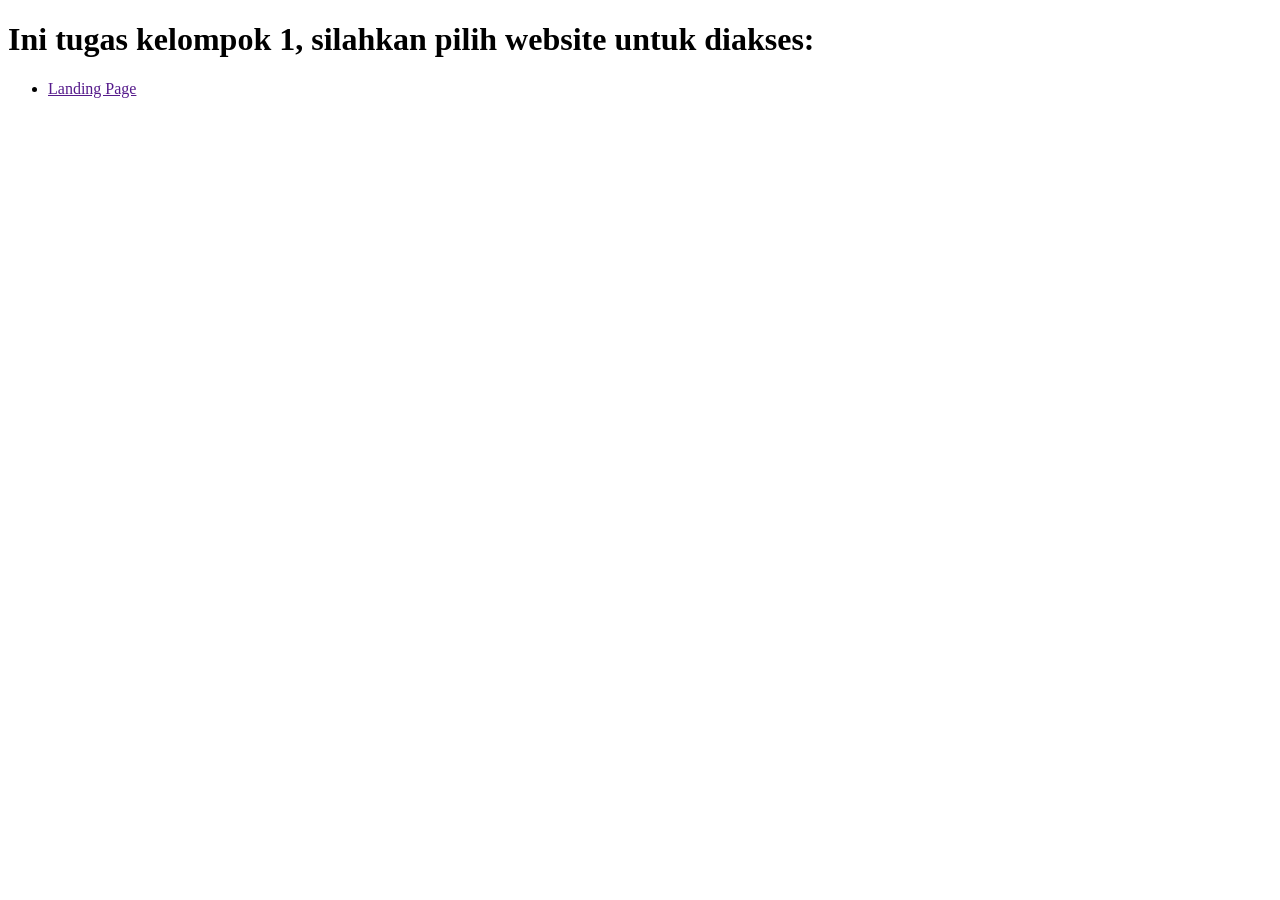
==== index.html @ 54bc0394 "Create initial index.html for menu page" ====
<!DOCTYPE html>
<html lang="en">
<head>
    <meta charset="UTF-8">
    <meta name="viewport" content="width=device-width, initial-scale=1.0">
    <title>Menu</title>
</head>
<body>
    <h1>Ini tugas kelompok 1, silahkan pilih website untuk diakses:</h1>
    <ul>
      <li>
        <a href="">Landing Page</a>
      </li>
    </ul>
</body>
</html>
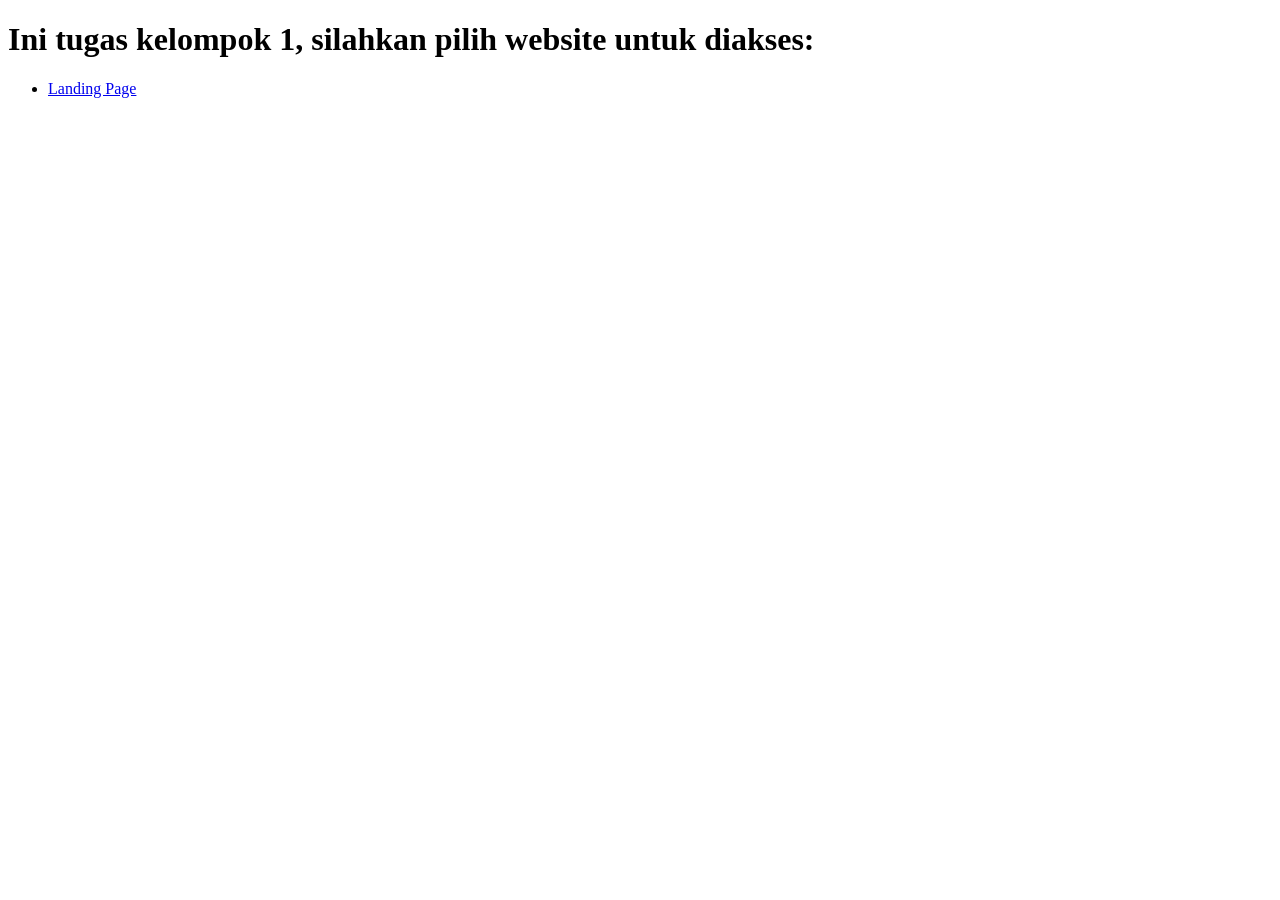
==== commit f66dae6c: "Update link to Landing Page in index.html" ====
--- a/index.html
+++ b/index.html
@@ -9,7 +9,7 @@
     <h1>Ini tugas kelompok 1, silahkan pilih website untuk diakses:</h1>
     <ul>
       <li>
-        <a href="">Landing Page</a>
+        <a href="Tugas_01_LandingPage/">Landing Page</a>
       </li>
     </ul>
 </body>
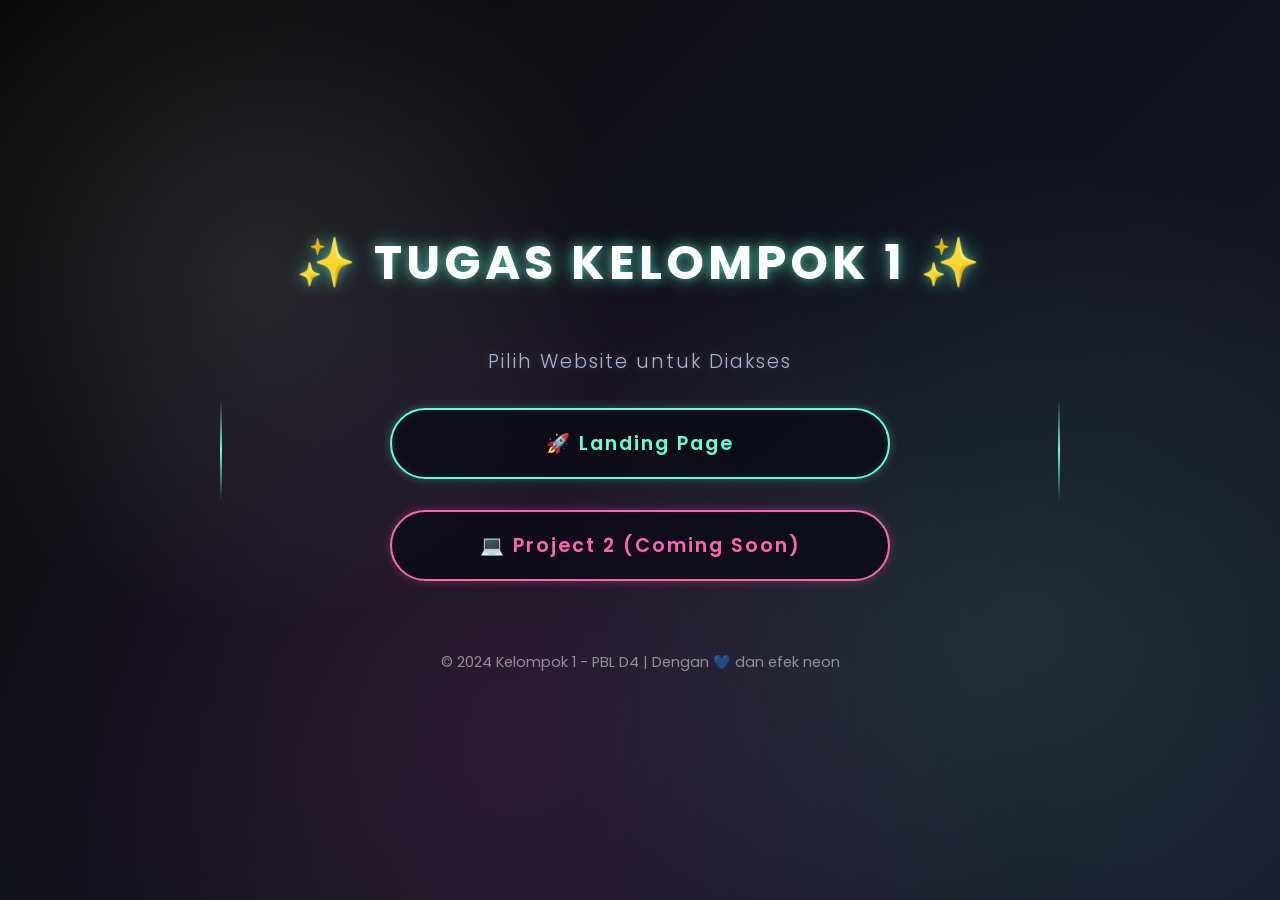
==== commit ce7b4a78: "Update title and enhance styling in index.html" ====
--- a/index.html
+++ b/index.html
@@ -3,14 +3,228 @@
 <head>
     <meta charset="UTF-8">
     <meta name="viewport" content="width=device-width, initial-scale=1.0">
-    <title>Menu</title>
+    <title>Menu Kelompok 1 - PBL</title>
+    <style>
+        @import url('https://fonts.googleapis.com/css2?family=Poppins:wght@300;400;600;700&display=swap');
+        
+        * {
+            margin: 0;
+            padding: 0;
+            box-sizing: border-box;
+        }
+
+        body {
+            font-family: 'Poppins', sans-serif;
+            background: linear-gradient(135deg, #0a0a0a 0%, #1a1a2e 100%);
+            min-height: 100vh;
+            display: flex;
+            flex-direction: column;
+            justify-content: center;
+            align-items: center;
+            padding: 2rem;
+            position: relative;
+            overflow-x: hidden;
+        }
+
+        /* Efek partikel bintang */
+        body::before {
+            content: '';
+            position: absolute;
+            width: 100%;
+            height: 100%;
+            background: radial-gradient(circle at 20% 30%, rgba(255,255,255,0.1) 0%, transparent 30%),
+                        radial-gradient(circle at 80% 70%, rgba(100,255,218,0.1) 0%, transparent 40%),
+                        radial-gradient(circle at 40% 80%, rgba(255,100,255,0.1) 0%, transparent 50%);
+            pointer-events: none;
+        }
+
+        .container {
+            max-width: 800px;
+            width: 100%;
+            position: relative;
+            z-index: 1;
+        }
+
+        h1 {
+            color: #ffffff;
+            font-size: clamp(1.8rem, 5vw, 3rem);
+            text-align: center;
+            margin-bottom: 3rem;
+            font-weight: 700;
+            text-transform: uppercase;
+            letter-spacing: 4px;
+            text-shadow: 
+                0 0 10px rgba(100,255,218,0.5),
+                0 0 20px rgba(100,255,218,0.3),
+                0 0 30px rgba(100,255,218,0.2);
+            animation: glowPulse 2s ease-in-out infinite;
+        }
+
+        @keyframes glowPulse {
+            0%, 100% { text-shadow: 0 0 10px rgba(100,255,218,0.5), 0 0 20px rgba(100,255,218,0.3), 0 0 30px rgba(100,255,218,0.2); }
+            50% { text-shadow: 0 0 15px rgba(100,255,218,0.8), 0 0 30px rgba(100,255,218,0.5), 0 0 45px rgba(100,255,218,0.3); }
+        }
+
+        .project-list {
+            display: flex;
+            flex-direction: column;
+            gap: 1.5rem;
+            align-items: center;
+            width: 100%;
+        }
+
+        .project-item {
+            list-style: none;
+            width: 100%;
+            max-width: 500px;
+            animation: slideIn 0.5s ease-out forwards;
+            opacity: 0;
+        }
+
+        .project-item:nth-child(1) { animation-delay: 0.2s; }
+        .project-item:nth-child(2) { animation-delay: 0.4s; }
+        .project-item:nth-child(3) { animation-delay: 0.6s; }
+
+        @keyframes slideIn {
+            from {
+                opacity: 0;
+                transform: translateY(30px);
+            }
+            to {
+                opacity: 1;
+                transform: translateY(0);
+            }
+        }
+
+        .neon-button {
+            display: inline-block;
+            width: 100%;
+            padding: 1.2rem 2rem;
+            background: rgba(10, 10, 20, 0.8);
+            backdrop-filter: blur(5px);
+            border: 2px solid #64ffda;
+            border-radius: 50px;
+            color: #64ffda;
+            text-decoration: none;
+            font-size: 1.2rem;
+            font-weight: 600;
+            letter-spacing: 2px;
+            text-align: center;
+            transition: all 0.3s ease;
+            box-shadow: 
+                0 0 10px rgba(100,255,218,0.3),
+                inset 0 0 10px rgba(100,255,218,0.1);
+            position: relative;
+            overflow: hidden;
+        }
+
+        .neon-button::before {
+            content: '';
+            position: absolute;
+            top: 50%;
+            left: 50%;
+            width: 0;
+            height: 0;
+            border-radius: 50%;
+            background: rgba(255, 255, 255, 0.1);
+            transform: translate(-50%, -50%);
+            transition: width 0.6s, height 0.6s;
+        }
+
+        .neon-button:hover {
+            transform: scale(1.08);
+            background: rgba(100, 255, 218, 0.1);
+            border-color: #ffffff;
+            color: #ffffff;
+            box-shadow: 
+                0 0 20px rgba(255,255,255,0.5),
+                0 0 40px rgba(255,255,255,0.3),
+                0 0 60px rgba(255,255,255,0.2),
+                inset 0 0 20px rgba(255,255,255,0.3);
+        }
+
+        .neon-button:hover::before {
+            width: 300px;
+            height: 300px;
+        }
+
+        .neon-button:active {
+            transform: scale(1.02);
+        }
+
+        .footer {
+            margin-top: 4rem;
+            color: rgba(255,255,255,0.5);
+            font-size: 0.9rem;
+            text-align: center;
+            animation: fadeIn 1s ease-out 1s forwards;
+            opacity: 0;
+        }
+
+        @keyframes fadeIn {
+            to { opacity: 1; }
+        }
+
+        /* Efek garis neon di samping */
+        .container::before,
+        .container::after {
+            content: '';
+            position: absolute;
+            width: 2px;
+            height: 100px;
+            background: linear-gradient(to bottom, transparent, #64ffda, transparent);
+            left: -20px;
+            top: 50%;
+            transform: translateY(-50%);
+            animation: neonLine 3s ease-in-out infinite;
+        }
+
+        .container::after {
+            left: auto;
+            right: -20px;
+            animation-delay: 1.5s;
+        }
+
+        @keyframes neonLine {
+            0%, 100% { opacity: 0.3; height: 100px; }
+            50% { opacity: 1; height: 150px; }
+        }
+
+        /* Responsive design */
+        @media (max-width: 600px) {
+            body { padding: 1rem; }
+            h1 { font-size: 1.5rem; letter-spacing: 2px; }
+            .neon-button { padding: 1rem 1.5rem; font-size: 1rem; }
+            .container::before, .container::after { display: none; }
+        }
+    </style>
 </head>
 <body>
-    <h1>Ini tugas kelompok 1, silahkan pilih website untuk diakses:</h1>
-    <ul>
-      <li>
-        <a href="Tugas_01_LandingPage/">Landing Page</a>
-      </li>
-    </ul>
+    <div class="container">
+        <h1>✨ Tugas Kelompok 1 ✨</h1>
+        <h2 style="text-align: center; color: #a8b2d1; font-weight: 300; margin-bottom: 2rem; font-size: 1.2rem; letter-spacing: 2px; text-shadow: 0 0 8px rgba(168,178,209,0.3);">
+            Pilih Website untuk Diakses
+        </h2>
+        
+        <ul class="project-list">
+            <li class="project-item">
+                <a href="https://sullightanony.github.io/1C-D4_PBL_Kelompok_1/Tugas_01_LandingPage/" class="neon-button" target="_blank" rel="noopener noreferrer">
+                    🚀 Landing Page
+                </a>
+            </li>
+            <!-- Tambahkan project lain di sini -->
+            <li class="project-item">
+                <a href="#" class="neon-button" style="border-color: #ff64b4; color: #ff64b4; box-shadow: 0 0 10px rgba(255,100,180,0.3);" 
+                   onmouseover="this.style.boxShadow='0 0 20px rgba(255,255,255,0.5), 0 0 40px rgba(255,255,255,0.3)'; this.style.borderColor='#ffffff'; this.style.color='#ffffff'"
+                   onmouseout="this.style.boxShadow='0 0 10px rgba(255,100,180,0.3)'; this.style.borderColor='#ff64b4'; this.style.color='#ff64b4'">
+                    💻 Project 2 (Coming Soon)
+                </a>
+            </li>
+        </ul>
+
+        <div class="footer">
+            <p>© 2024 Kelompok 1 - PBL D4 | Dengan 💙 dan efek neon</p>
+        </div>
+    </div>
 </body>
 </html>
